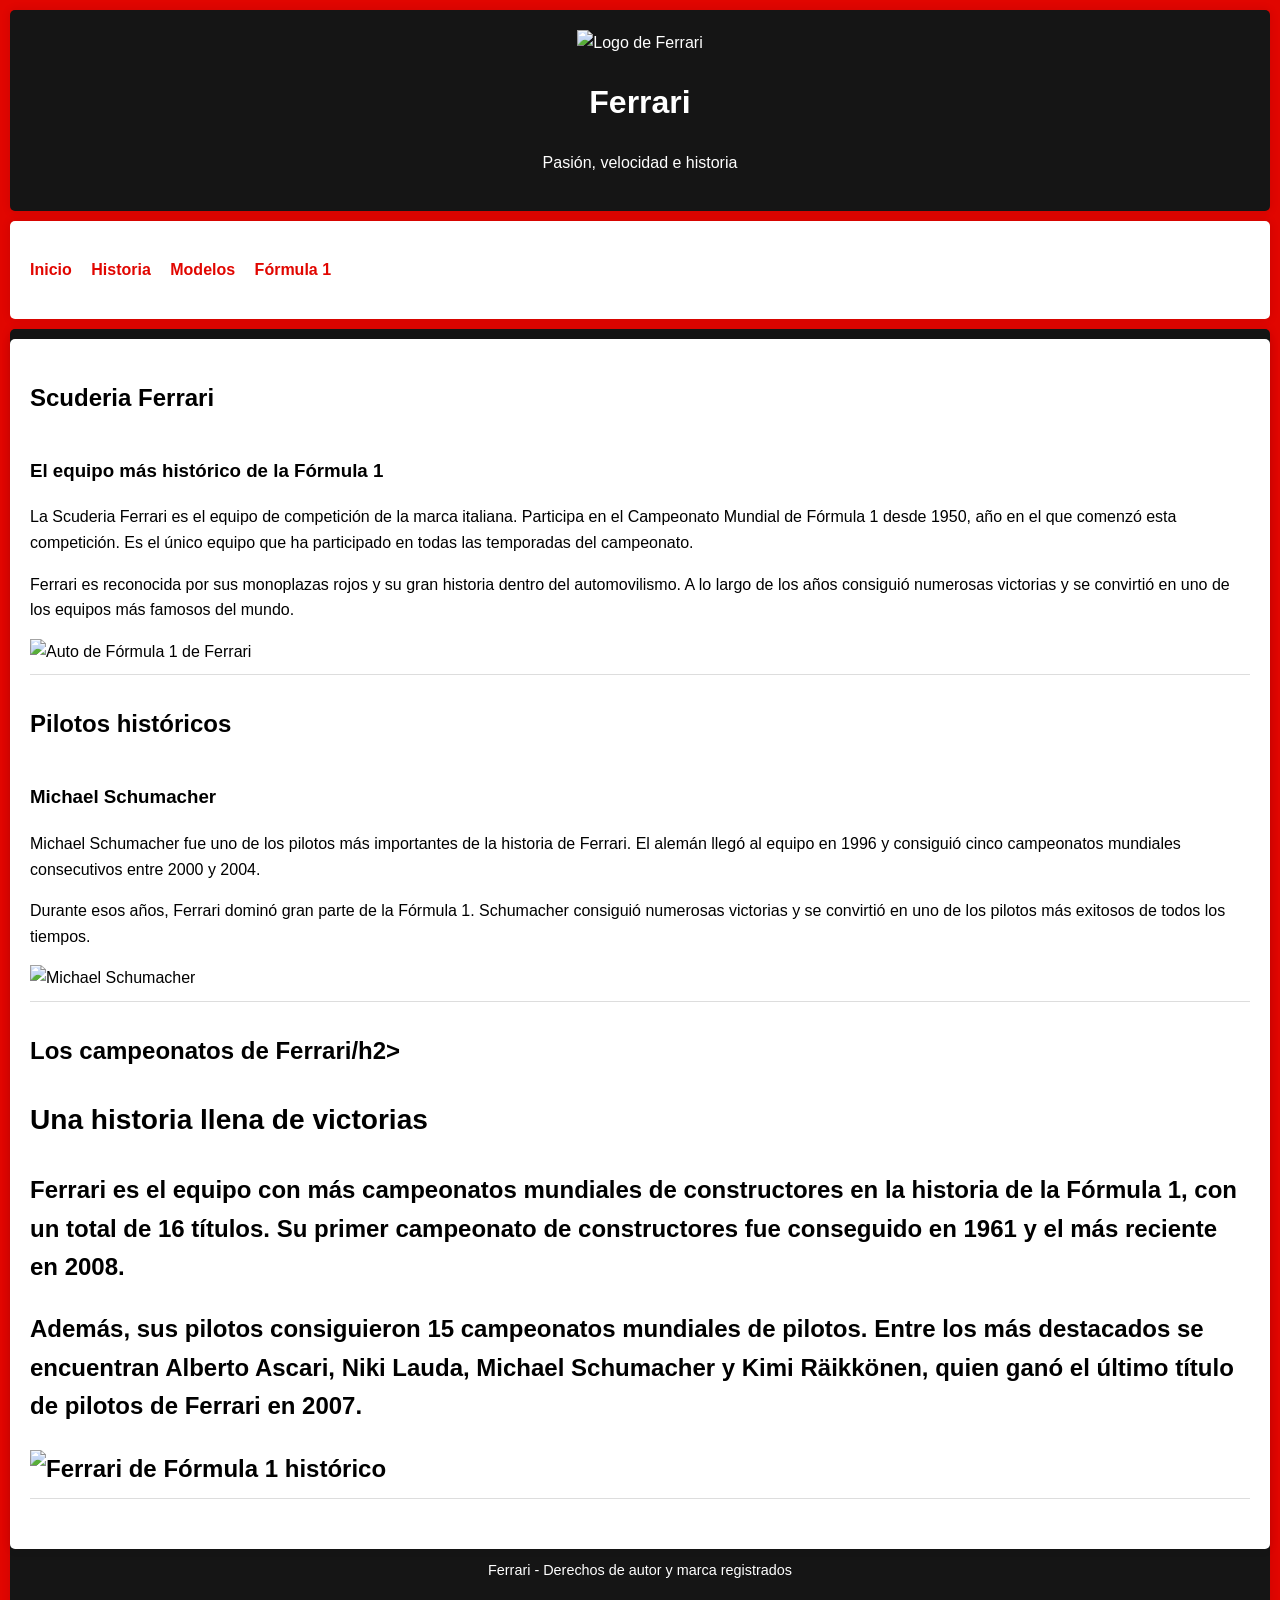
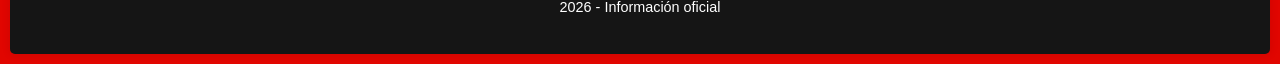
==== formula1.html @ becfec3e "Solucione un error en el nombre del archivo Formula1 que impedia verla en github pages" ====
<!DOCTYPE html>
<html lang="es">
<head>
    <meta charset="UTF-8">
    <meta name="viewport" content="width=device-width, initial-scale=1.0">
    <link rel="stylesheet" href="style.css">
    <title>Ferrari - Fórmula 1</title>
</head>
<body>
    <header>
        <img src="https://i.blogs.es/74232c/ferrari-cars-logo-emblem/1024_2000.jpg" alt="Logo de Ferrari">
        <h1>Ferrari</h1>
        <p>Pasión, velocidad e historia</p>
    </header>

    <nav>
        <ul>
            <li><a href="index.html">Inicio</a></li>
            <li><a href="historia.html">Historia</a></li>
            <li><a href="modelos.html">Modelos</a></li>
            <li><a href="formula1.html">Fórmula 1</a></li>
        </ul>
    </nav>

    <main>
        <section>
            <h2>Scuderia Ferrari</h2>
            <article>
                <h3>El equipo más histórico de la Fórmula 1</h3>
                <p>La Scuderia Ferrari es el equipo de competición de la marca italiana. Participa en el Campeonato Mundial de Fórmula 1 desde 1950, año en el que comenzó esta competición. Es el único equipo que ha participado en todas las temporadas del campeonato.</p>
                <p>Ferrari es reconocida por sus monoplazas rojos y su gran historia dentro del automovilismo. A lo largo de los años consiguió numerosas victorias y se convirtió en uno de los equipos más famosos del mundo.</p>
                <img src="https://acnews.blob.core.windows.net/imgnews/large/NAZ_ca66e611ded242c690ff1f7fe83e33e3.jpg" alt="Auto de Fórmula 1 de Ferrari">
            </article>
        </section>

       <section>
            <h2>Pilotos históricos</h2>
            <article>
                <h3>Michael Schumacher</h3>
                <p>Michael Schumacher fue uno de los pilotos más importantes de la historia de Ferrari. El alemán llegó al equipo en 1996 y consiguió cinco campeonatos mundiales consecutivos entre 2000 y 2004.</p>
                <p>Durante esos años, Ferrari dominó gran parte de la Fórmula 1. Schumacher consiguió numerosas victorias y se convirtió en uno de los pilotos más exitosos de todos los tiempos.</p>
                <img src="https://cdn.eldestapeweb.com/eldestape/012023/1672755722536/michael-schumacher-carrera-numeros-salud-ferrari-formula-1-jpg..webp?cw=1280&ch=720&extw=jpg" alt="Michael Schumacher">
            </article>
        </section>

         <section>
            <h2>Los campeonatos de Ferrari/h2>
            <article>
                <h3>Una historia llena de victorias</h3>
                <p>Ferrari es el equipo con más campeonatos mundiales de constructores en la historia de la Fórmula 1, con un total de 16 títulos. Su primer campeonato de constructores fue conseguido en 1961 y el más reciente en 2008.</p>
                <p>Además, sus pilotos consiguieron 15 campeonatos mundiales de pilotos. Entre los más destacados se encuentran Alberto Ascari, Niki Lauda, Michael Schumacher y Kimi Räikkönen, quien ganó el último título de pilotos de Ferrari en 2007.</p>
                <img src="https://phantom.estaticos-marca.com/c7f464bcd58cc4aa76a80afbf1252942/resize/660/f/webp/assets/multimedia/imagenes/2022/11/10/16681076371904.jpg" alt="Ferrari de Fórmula 1 histórico">
            </article>
        </section>
    </main>
    <footer>
        <p>Ferrari - Derechos de autor y marca registrados</p>
        <p>2026 - Información oficial</p>
    </footer>
</body>
</html>
---- style.css ----
* {
    box-sizing: border-box;
}

body {
    font-family: Arial, sans-serif;
    line-height: 1.6;
    margin: 0;
    padding: 0;
    background-color: #E10600;
}

header, nav, main, aside, footer {
    padding: 20px;
    margin: 10px;
    background: white;
    border-radius: 5px;
    box-shadow: 0 0 10px rgba(0, 0, 0, 0.1);
}

header {
    background-color: #151515;
    color: white;
    text-align: center;
}
nav ul {
    list-style: none;
    padding: 0;
}

nav ul li {
    display: inline;
    margin-right: 15px;
}

nav a {
    text-decoration: none;
    color: #E10600;
    font-weight: bold;
}

main, aside{
    float: left;
}

main {
    width: calc(100% - 20px); /* Resto 20px para que no colapse por el margin-left y margin-rigth */
}

aside {
    width: calc(20% - 20px); /* Resto 20px para que no colapse por el margin-left y margin-rigth */
    background: #ddd;
}

section {
    display: flex;
    flex-direction: column;
}

article {
    border-bottom: 1px solid #ddd;
    padding-bottom: 10px;
    margin-bottom: 10px;
}

article img {
    width: 300px;
    height: auto;
}

header img {
    width: 100px;
    height: auto;
}

footer {
    text-align: center;
    font-size: 0.9em;
    color: white;
    background-color: #151515;
}
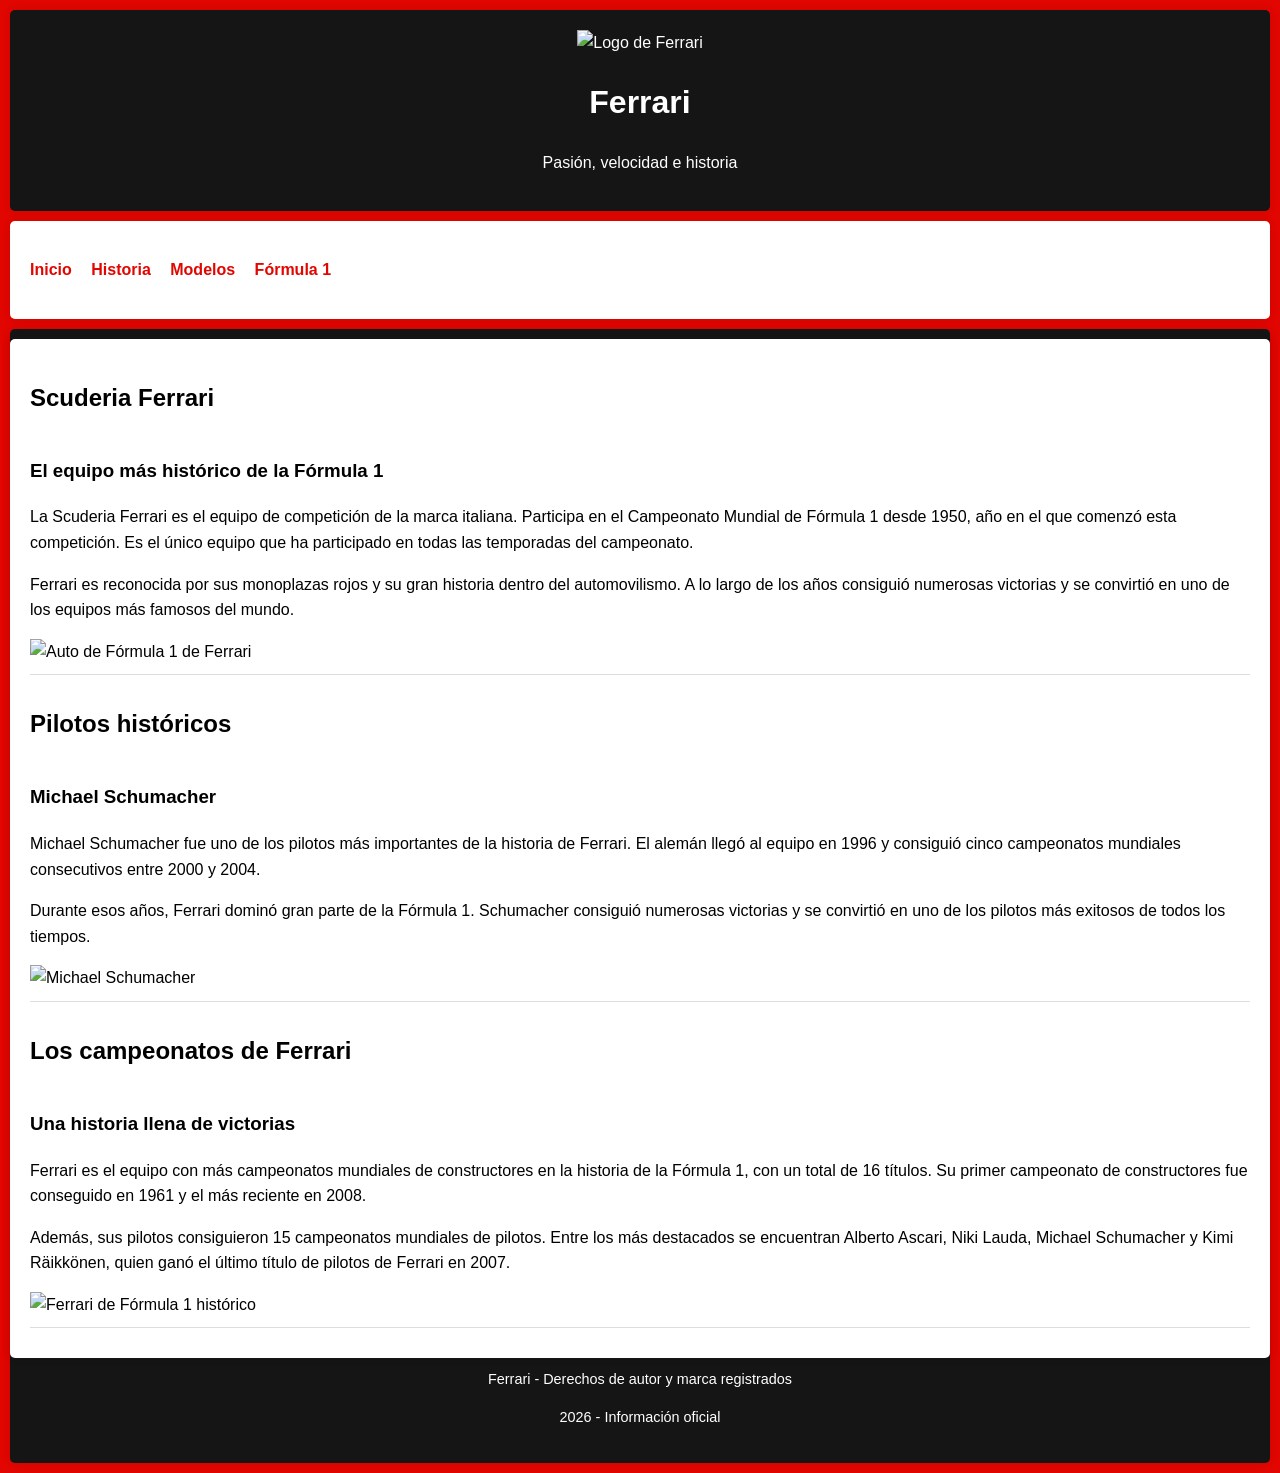
==== commit 99a4af9e: "arregle un error en una etiqueta h2" ====
--- a/formula1.html
+++ b/formula1.html
@@ -44,7 +44,7 @@
         </section>
 
          <section>
-            <h2>Los campeonatos de Ferrari/h2>
+            <h2>Los campeonatos de Ferrari</h2>
             <article>
                 <h3>Una historia llena de victorias</h3>
                 <p>Ferrari es el equipo con más campeonatos mundiales de constructores en la historia de la Fórmula 1, con un total de 16 títulos. Su primer campeonato de constructores fue conseguido en 1961 y el más reciente en 2008.</p>
